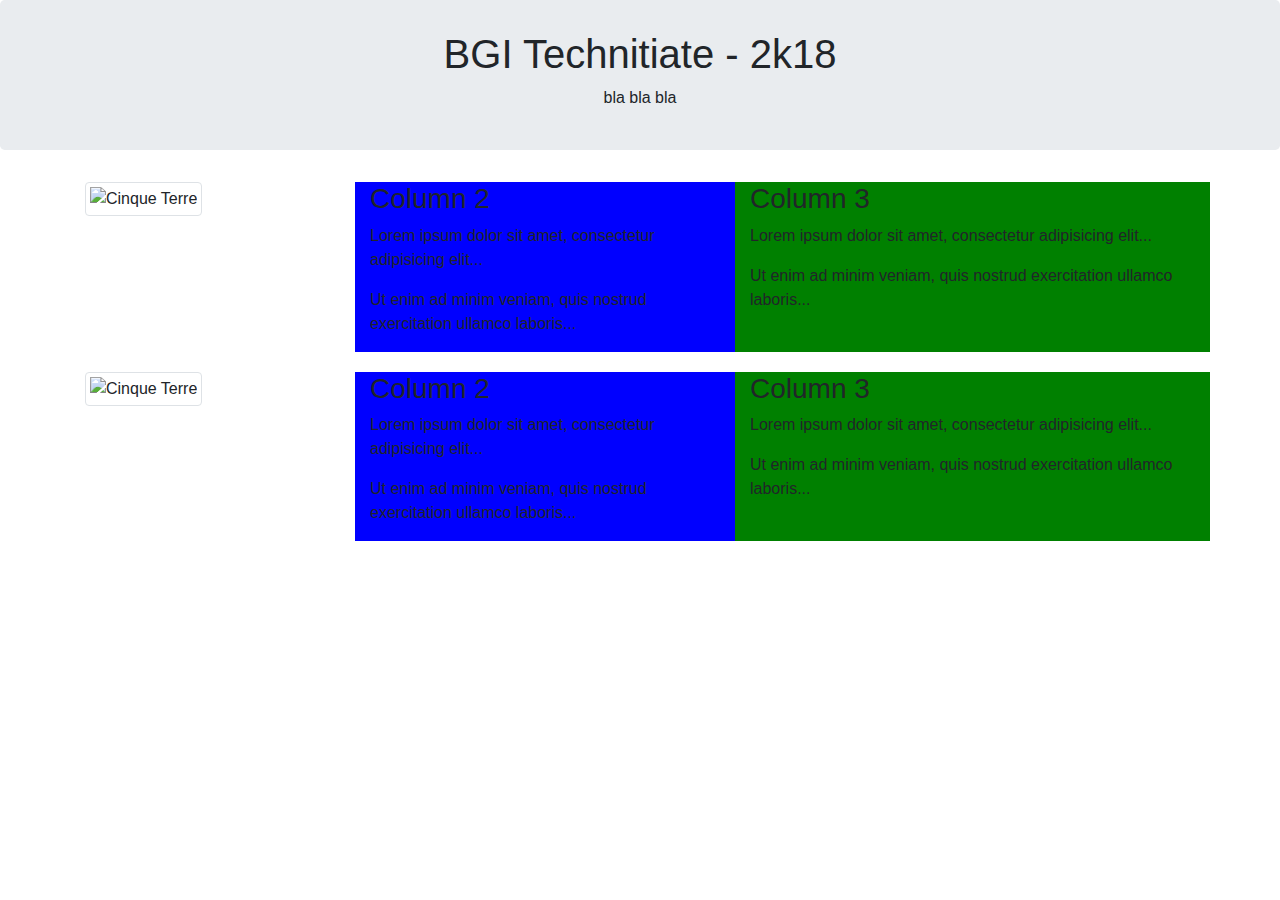
==== index.html @ 74db7f17 "Initial commit" ====
<!DOCTYPE html>
<html lang="en">

<head>
    <title>Bootstrap Example</title>
    <meta charset="utf-8">
    <meta name="viewport" content="width=device-width, initial-scale=1">
    <link rel="stylesheet" href="https://maxcdn.bootstrapcdn.com/bootstrap/4.0.0/css/bootstrap.min.css">
    <script src="https://ajax.googleapis.com/ajax/libs/jquery/3.3.1/jquery.min.js"></script>
    <script src="https://cdnjs.cloudflare.com/ajax/libs/popper.js/1.12.9/umd/popper.min.js"></script>
    <script src="https://maxcdn.bootstrapcdn.com/bootstrap/4.0.0/js/bootstrap.min.js"></script>
    <link rel="stylesheet" href="style.css">
</head>

<body>

    <div class="jumbotron text-center bgi">
        <div class="page-header header-fixed" >
            <h1>BGI Technitiate - 2k18 </h1>
            <p>bla bla bla</p>
        </div>
    </div>

    <div class="container">
        <div class="row top-buffer">
            <div class="col-sm-3 images">
                <img src="https://www.w3schools.com/bootstrap4/cinqueterre.jpg" class="img-thumbnail" alt="Cinque Terre">
            </div>
            <div class="col-sm-4"  style="background:blue;">  
                <h3>Column 2</h3>
                <p>Lorem ipsum dolor sit amet, consectetur adipisicing elit...</p>
                <p>Ut enim ad minim veniam, quis nostrud exercitation ullamco laboris...</p>
            </div>
            <div class="col-sm-5" style="background:green;">
                <h3>Column 3</h3>
                <p>Lorem ipsum dolor sit amet, consectetur adipisicing elit...</p>
                <p>Ut enim ad minim veniam, quis nostrud exercitation ullamco laboris...</p>
            </div>
        </div>
        <div class="row top-buffer">
            <div class="col-sm-3 images">
                <img src="https://www.w3schools.com/bootstrap4/cinqueterre.jpg" class="img-thumbnail" alt="Cinque Terre">
            </div>
            <div class="col-sm-4" style="background:blue;">
                <h3>Column 2</h3>
                <p>Lorem ipsum dolor sit amet, consectetur adipisicing elit...</p>
                <p>Ut enim ad minim veniam, quis nostrud exercitation ullamco laboris...</p>
            </div>
            <div class="col-sm-5" style="background:green;">
                <h3>Column 3</h3>
                <p>Lorem ipsum dolor sit amet, consectetur adipisicing elit...</p>
                <p>Ut enim ad minim veniam, quis nostrud exercitation ullamco laboris...</p>
            </div>
        </div>
    </div>

</body>

</html>
---- style.css ----
.images {
    width: 10px;
    height: auto;
}

.top-buffer {
    margin-top: 20px;
    margin-bottom: 20px;
}
.bgi {
    height: 150px;
    padding-block-start: 30px;
}
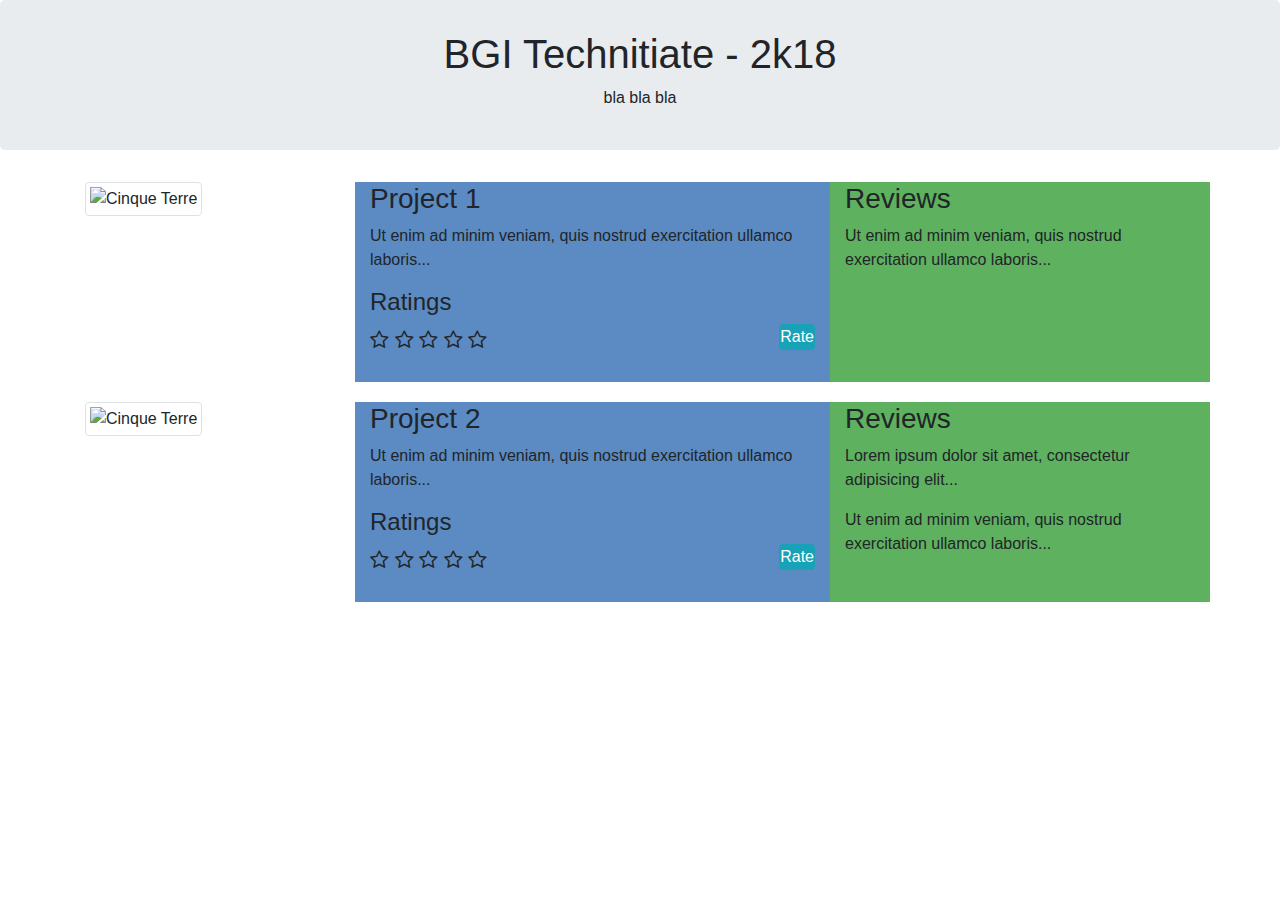
==== commit 35bdf97d: "Modals added" ====
--- a/index.html
+++ b/index.html
@@ -6,10 +6,13 @@
     <meta charset="utf-8">
     <meta name="viewport" content="width=device-width, initial-scale=1">
     <link rel="stylesheet" href="https://maxcdn.bootstrapcdn.com/bootstrap/4.0.0/css/bootstrap.min.css">
+    <link rel='stylesheet prefetch' href='http://maxcdn.bootstrapcdn.com/font-awesome/4.4.0/css/font-awesome.min.css'>
+    <link rel='stylesheet prefetch' href='https://raw.githubusercontent.com/kartik-v/bootstrap-star-rating/master/css/star-rating.min.css'>
     <script src="https://ajax.googleapis.com/ajax/libs/jquery/3.3.1/jquery.min.js"></script>
     <script src="https://cdnjs.cloudflare.com/ajax/libs/popper.js/1.12.9/umd/popper.min.js"></script>
     <script src="https://maxcdn.bootstrapcdn.com/bootstrap/4.0.0/js/bootstrap.min.js"></script>
     <link rel="stylesheet" href="style.css">
+    <link rel="stylesheet" href="css/modal.css">
 </head>
 
 <body>
@@ -20,20 +23,95 @@
             <p>bla bla bla</p>
         </div>
     </div>
+    <div class="modal fade" id="myModal" role="dialog">
+        <div class="modal-dialog">
+    
+            <!-- Modal content-->
+            <div class="modal-content">
+                <div class="modal-header">
+                    <h4 class="modal-title">Write Your Review</h4>
+                </div>
+                <div class="modal-body">
+                    <form id="review-form" action="review-cont.php" method="post">
+                        <div id="rating">
+                            <svg class="star" id="1" viewBox="0 12.705 512 486.59" x="0px" y="0px" xml:space="preserve" style="fill: #f39c12;">
+                                <polygon points="256.814,12.705 317.205,198.566 512.631,198.566 354.529,313.435 414.918,499.295 256.814,384.427 98.713,499.295 159.102,313.435 1,198.566 196.426,198.566"></polygon>
+                            </svg>
+                            <svg class="star" id="2" viewBox="0 12.705 512 486.59" x="0px" y="0px" xml:space="preserve" style="fill: #f39c12;">
+                                <polygon points="256.814,12.705 317.205,198.566 512.631,198.566 354.529,313.435 414.918,499.295 256.814,384.427 98.713,499.295 159.102,313.435 1,198.566 196.426,198.566"></polygon>
+                            </svg>
+                            <svg class="star" id="3" viewBox="0 12.705 512 486.59" x="0px" y="0px" xml:space="preserve" style="fill: #f39c12;">
+                                <polygon points="256.814,12.705 317.205,198.566 512.631,198.566 354.529,313.435 414.918,499.295 256.814,384.427 98.713,499.295 159.102,313.435 1,198.566 196.426,198.566"></polygon>
+                            </svg>
+                            <svg class="star" id="4" viewBox="0 12.705 512 486.59" x="0px" y="0px" xml:space="preserve" style="fill: #f39c12;">
+                                <polygon points="256.814,12.705 317.205,198.566 512.631,198.566 354.529,313.435 414.918,499.295 256.814,384.427 98.713,499.295 159.102,313.435 1,198.566 196.426,198.566"></polygon>
+                            </svg>
+                            <svg class="star" id="5" viewBox="0 12.705 512 486.59" x="0px" y="0px" xml:space="preserve" style="fill: #808080;">
+                                <polygon points="256.814,12.705 317.205,198.566 512.631,198.566 354.529,313.435 414.918,499.295 256.814,384.427 98.713,499.295 159.102,313.435 1,198.566 196.426,198.566"></polygon>
+                            </svg>
+                        </div>
+                        <span id="starsInfo" class="help-block">
+                            Click on a star to change your rating 1 - 5, where 5 = great! and 1 = really bad
+                        </span>
+                        <div class="form-group">
+                            <label class="control-label" for="review">Your Review:</label>
+                            <textarea class="form-control" rows="10" placeholder="Your Reivew" name="review" id="review"></textarea>
+                            <span id="reviewInfo" class="help-block pull-right">
+                                <span id="remaining">999</span> Characters remaining
+                            </span>
+                        </div>
+                        <h2>Your Info:</h2>
+                        <div class="form-group">
+                            <label for="name">Name:</label>
+                            <input class="form-control" type="text" placeholder="Name" name="name" id="name" value="">
+                        </div>
+                        <div class="form-group">
+                            <label for="city">City:</label>
+                            <input class="form-control" type="text" placeholder="City" name="city" id="city" value="">
+                        </div>
+                        <div class="form-group">
+                            <label for="email">Email:</label>
+                            <input class="form-control" type="text" placeholder="Email" name="email" id="email" value="">
+                        </div>
+                        <a href="review-cont.php" id="submit" class="btn btn-primary">Submit</a>
+                        <input id="submitForm" type="submit" style="display:none;">
+                        <span id="submitInfo" class="help-block">
+                            By clicking
+                            <strong>Submit</strong>, I authorize the sharing of my name and review on the web. (email will not be shared)
+                        </span>
+                    </form>
+                </div>
+                <div class="modal-footer">
+                    <button type="button" class="btn btn-default" data-dismiss="modal">Close</button>
+                </div>
+            </div>
+        </div>
+    </div>
 
     <div class="container">
         <div class="row top-buffer">
             <div class="col-sm-3 images">
                 <img src="https://www.w3schools.com/bootstrap4/cinqueterre.jpg" class="img-thumbnail" alt="Cinque Terre">
             </div>
-            <div class="col-sm-4"  style="background:blue;">  
-                <h3>Column 2</h3>
-                <p>Lorem ipsum dolor sit amet, consectetur adipisicing elit...</p>
+            <div class="col-sm-5"  style="background:rgb(91, 139, 194);">  
+                <h3>Project 1</h3>
                 <p>Ut enim ad minim veniam, quis nostrud exercitation ullamco laboris...</p>
+                <footer>
+                    <h4>Ratings</h4>
+                    <div class="star-rating">
+                        <span class="fa fa-star-o" data-rating="1"></span>
+                        <span class="fa fa-star-o" data-rating="2"></span>
+                        <span class="fa fa-star-o" data-rating="3"></span>
+                        <span class="fa fa-star-o" data-rating="4"></span>
+                        <span class="fa fa-star-o" data-rating="5"></span>
+                        <input type="hidden" name="whatever1" class="rating-value" value="2.56">
+                        <button type="button" class="btn btn-info btn-xs ratebtn" data-toggle="modal" data-target="#myModal">Rate</button>
+                    </div>
+                    
+                </footer>
             </div>
-            <div class="col-sm-5" style="background:green;">
-                <h3>Column 3</h3>
-                <p>Lorem ipsum dolor sit amet, consectetur adipisicing elit...</p>
+            <div class="col-sm-4" style="background:rgb(94, 177, 94);">
+                <h3>Reviews</h3>
                 <p>Ut enim ad minim veniam, quis nostrud exercitation ullamco laboris...</p>
             </div>
         </div>
@@ -41,19 +119,30 @@
             <div class="col-sm-3 images">
                 <img src="https://www.w3schools.com/bootstrap4/cinqueterre.jpg" class="img-thumbnail" alt="Cinque Terre">
             </div>
-            <div class="col-sm-4" style="background:blue;">
-                <h3>Column 2</h3>
-                <p>Lorem ipsum dolor sit amet, consectetur adipisicing elit...</p>
+            <div class="col-sm-5" style="background:rgb(91, 139, 194);">
+                <h3>Project 2</h3>
                 <p>Ut enim ad minim veniam, quis nostrud exercitation ullamco laboris...</p>
+                <footer>
+                    <h4>Ratings</h4>
+                    <div class="star-rating">
+                        <span class="fa fa-star-o" data-rating="1"></span>
+                        <span class="fa fa-star-o" data-rating="2"></span>
+                        <span class="fa fa-star-o" data-rating="3"></span>
+                        <span class="fa fa-star-o" data-rating="4"></span>
+                        <span class="fa fa-star-o" data-rating="5"></span>
+                        <input type="hidden" name="whatever1" class="rating-value" value="2.56">
+                        <button type="button" class="btn btn-info btn-xs ratebtn" data-toggle="modal" data-target="#myModal">Rate</button>
+                    </div>
+                </footer>
             </div>
-            <div class="col-sm-5" style="background:green;">
-                <h3>Column 3</h3>
+            <div class="col-sm-4" style="background:rgb(94, 177, 94);">
+                <h3>Reviews</h3>
                 <p>Lorem ipsum dolor sit amet, consectetur adipisicing elit...</p>
                 <p>Ut enim ad minim veniam, quis nostrud exercitation ullamco laboris...</p>
             </div>
         </div>
     </div>
-
+    <script src="js/modal.js"></script>
 </body>
 
 </html>--- a/style.css
+++ b/style.css
@@ -1,3 +1,8 @@
+.bgi {
+    height: 150px;
+    padding-block-start: 30px;
+}
+
 .images {
     width: 10px;
     height: auto;
@@ -6,8 +11,21 @@
 .top-buffer {
     margin-top: 20px;
     margin-bottom: 20px;
+    height: 200px;
 }
-.bgi {
-    height: 150px;
-    padding-block-start: 30px;
-}+
+.star-rating {
+    line-height: 32px;
+    font-size: 1.25em;
+}
+
+.star-rating .fa-star {
+    color: yellow;
+}
+
+.ratebtn {
+    size: 5px;
+    padding: 0%;
+    float: right;
+}
+
--- a/css/modal.css
+++ b/css/modal.css
@@ -0,0 +1,41 @@
+.star {
+    width: 32px;
+    height: 32px;
+    transition: .6s all;
+  }
+  #rating {
+    cursor: pointer;
+    display: inline-block
+  }
+  #review-form .input-group-addon {
+    min-width: 100px;
+  }
+  #review-form .btn {
+    min-width: 100px;
+  }
+  #review-form input[type="text"],
+  #review-form textarea {
+    width: 100%;
+  }
+  #review-form .form-group {
+    margin-bottom: 15px;
+  }
+  #review-form .help-block {
+    display: block;
+    margin-top: 5px;
+    margin-bottom: 10px;
+  }
+  
+  blockquote {
+    border-left: 5px solid rgb(238, 238, 238);
+    padding-left: 20px;
+  }
+  
+  blockquote .footer{
+    display: block;
+    font-size: 80%;
+  }
+
+  .stars-container {
+    margin-bottom: 5px;
+  }